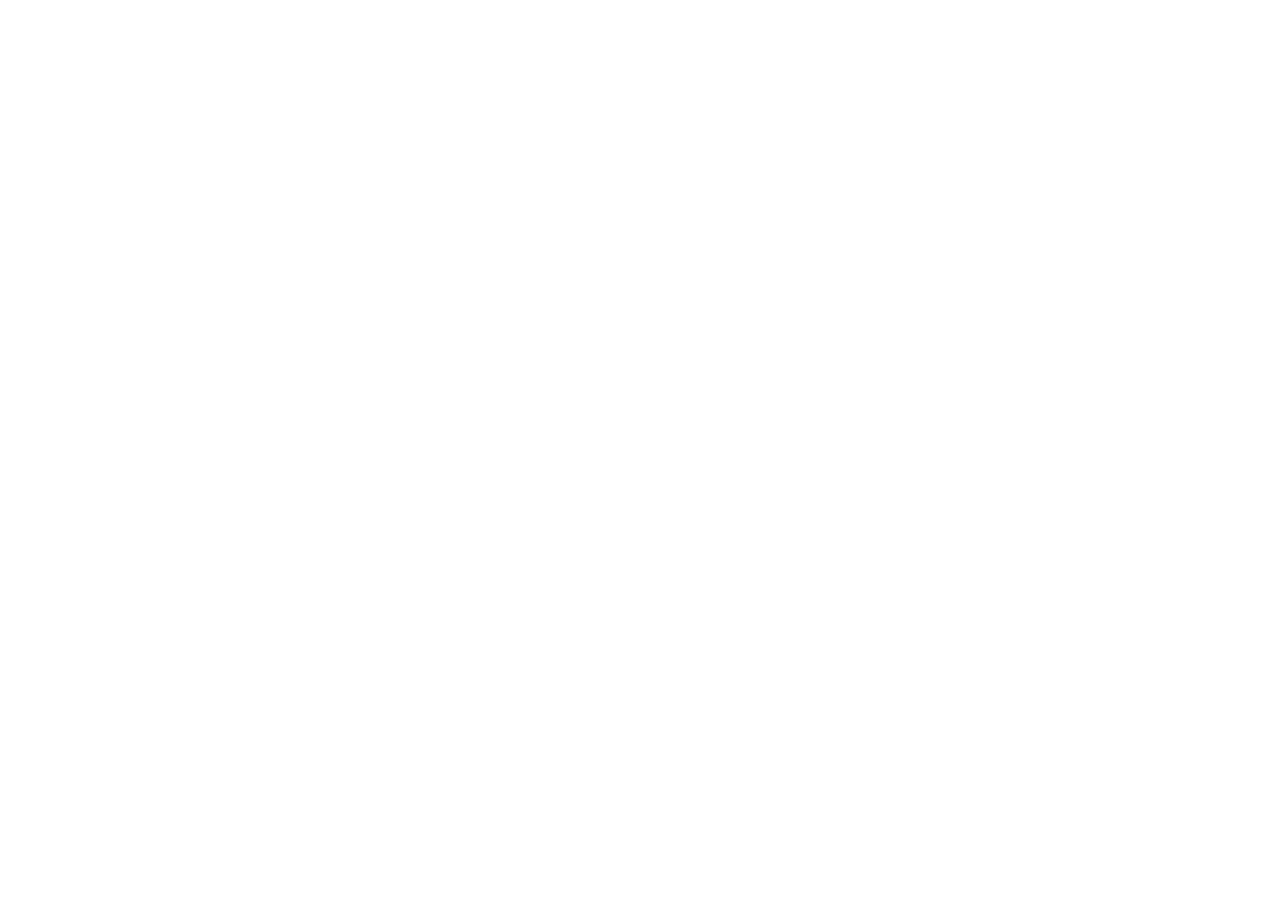
==== src/index.html @ 2fb7abd9 "removed 1st js" ====
<!DOCTYPE html>
<html lang="en">
<head>
    <meta charset="UTF-8">
    <meta name="viewport" content="width=device-width, initial-scale=1.0">
    <title>Decagon</title>
</head>
<body>
    <script src="index.js"></script>
</body>
</html>
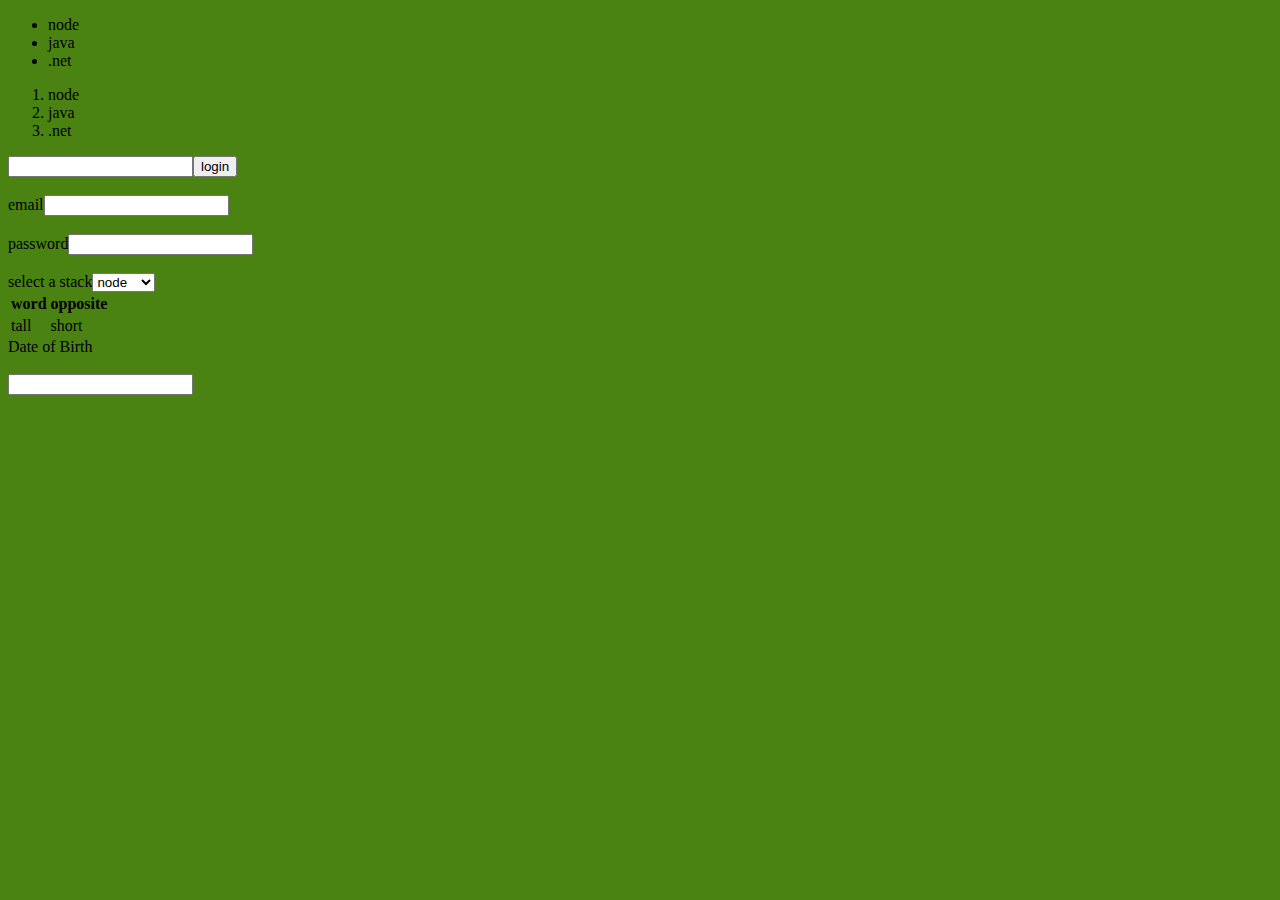
==== commit 8d27e689: "updated file" ====
--- a/src/index.html
+++ b/src/index.html
@@ -6,6 +6,59 @@
     <title>Decagon</title>
 </head>
 <body>
+    <link rel="stylesheet" href="index.css">
     <script src="index.js"></script>
+    <table>
+        <tr>
+            <th>word</th>
+            <th>opposite</th>
+        </tr>
+        <tr>
+            <td>tall</td>
+            <td>short</td>
+        </tr>
+        <ul>
+            <li>node</li>
+            <li>java</li>
+            <li>.net</li>
+        </ul>
+        <ol>
+            <li>node</li>
+            <li>java</li>
+            <li>.net</li>
+        </ol>
+        <form action="">
+            <input type="text" name="" id="">
+            <input type="button" value="login">
+        </form>
+
+
+        <br>
+        <br>
+
+        <form>
+            <label for="email">email</label>
+            <input type="email" id="email" name="email">
+            <br>
+            <br>
+
+            <label for="password">password</label>
+            <input type="password" id="password" name="password">
+            <br>
+            <br>
+           <label for="stack">select a stack</label>
+           <select id="stack" name="stack">
+            <option value="node">node</option>
+            <option value="java">java</option>
+            <option value=".net">.net</option>
+            <option value="python">python</option>
+           </select>
+    
+        </form>
+    </table>
+    <label for="age">Date of Birth</label>
+    <br>
+    <br>
+    <input type="age" id="age" name="age"> 
 </body>
 </html>--- a/src/index.css
+++ b/src/index.css
@@ -0,0 +1,6 @@
+body {
+    background-color: rgb(74, 131, 17);
+    font-family: Cambria, Cochin, Georgia, Times, 'Times New Roman', serif;
+    text-overflow: inherit;
+    color: ;
+}